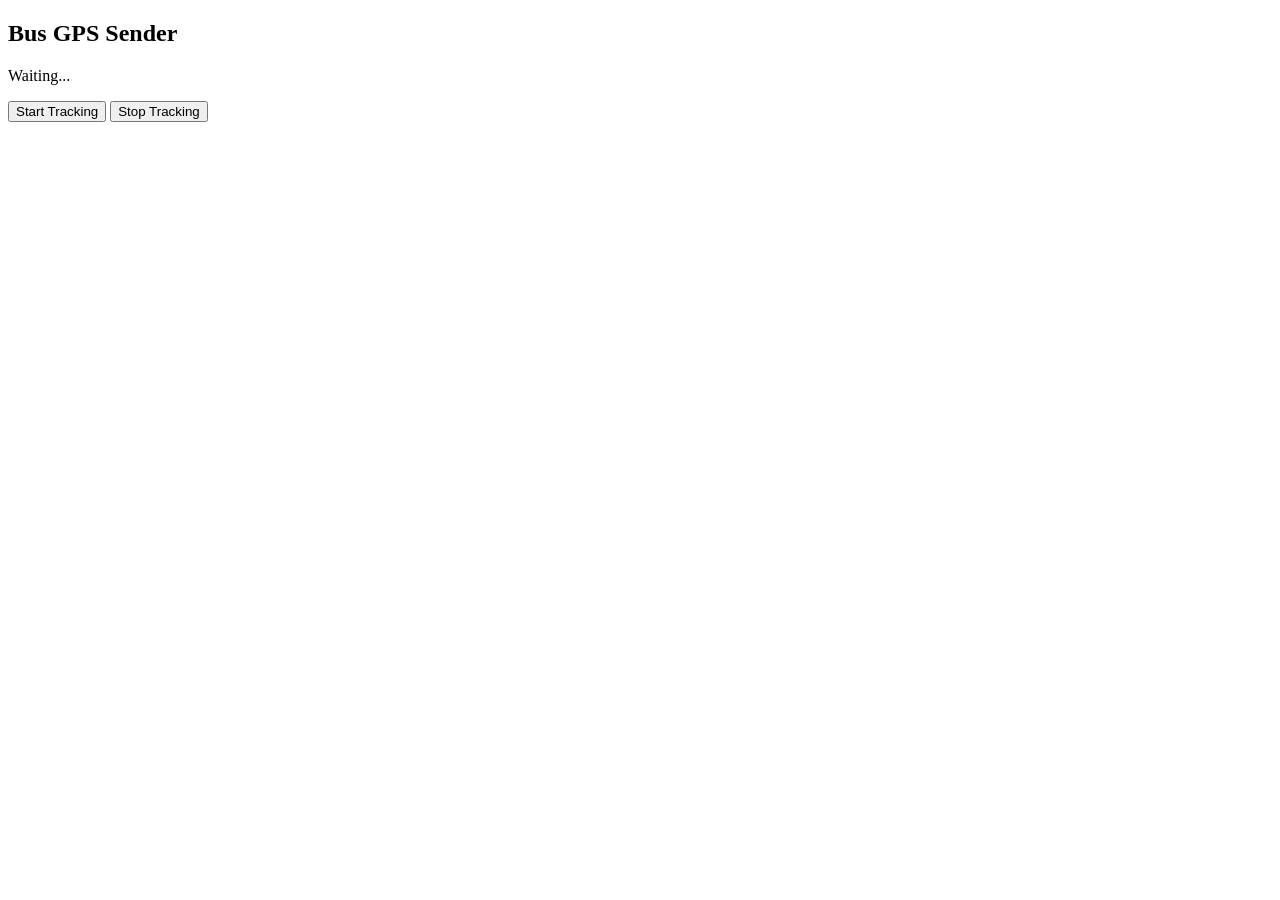
==== bus_tracker_project/templates/sender.html @ 16ec8114 "Add files via upload" ====
<!DOCTYPE html>
<html>
    <head>
        <title>Bus GPS Sender</title>
        <meta name="viewport" content="width=device-width, initial-scale=1.0">
    </head>
    
    <body>
        <h2>Bus GPS Sender</h2>
        
        <p id="status">Waiting...</p>
        
        <button onclick="startTracking()">Start Tracking</button>
        <button onclick="stopTracking()">Stop Tracking</button>

        <script>
            let watchID = null;

            function startTracking(){
                document.getElementById("status").innerText = "Requesting location...";

                if(!navigator.geolocation){
                    document.getElementById("status").innerText = "Geolocation not supported";
                    return;
                }

                watchID = navigator.geolocation.watchPosition(
                    position => {
                        const data = {
                            latitude: position.coords.latitude,
                            longitude: position.coords.longitude   // fixed
                        };

                        fetch("/update_location",{
                            method: "POST",
                            headers:{
                                "Content-Type": "application/json"
                            },
                            body: JSON.stringify(data)
                        });

                        document.getElementById("status").innerText = 
                            "Sending: " + data.latitude + ", " + data.longitude;
                    },
                    error => {
                        document.getElementById("status").innerText = 
                            "GPS Error: " + error.message;
                    },
                    {
                        enableHighAccuracy: true,
                        maximumAge: 0,
                        timeout: 10000
                    }
                );
            }

            function stopTracking(){
                if(watchID !== null){
                    navigator.geolocation.clearWatch(watchID);
                    document.getElementById("status").innerText = "Tracking stopped";
                }
            }
        </script>
    </body>
</html>
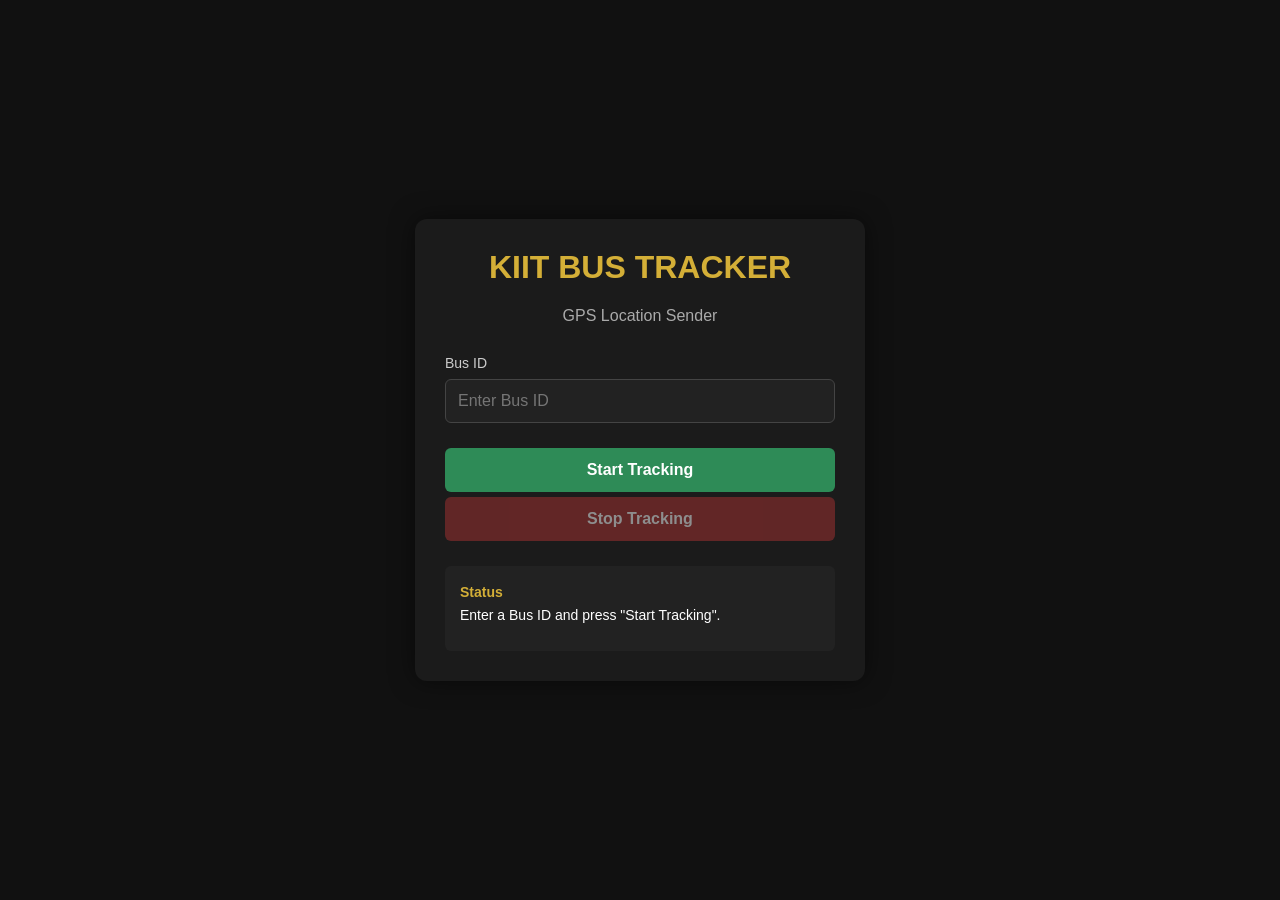
==== commit 2defe57a: "Refactor sender.html for improved UI and functionality Updated the sender.html file to enhance the l" ====
--- a/bus_tracker_project/templates/sender.html
+++ b/bus_tracker_project/templates/sender.html
@@ -1,65 +1,609 @@
 <!DOCTYPE html>
-<html>
-    <head>
-        <title>Bus GPS Sender</title>
-        <meta name="viewport" content="width=device-width, initial-scale=1.0">
-    </head>
-    
-    <body>
-        <h2>Bus GPS Sender</h2>
-        
-        <p id="status">Waiting...</p>
-        
-        <button onclick="startTracking()">Start Tracking</button>
-        <button onclick="stopTracking()">Stop Tracking</button>
-
-        <script>
-            let watchID = null;
-
-            function startTracking(){
-                document.getElementById("status").innerText = "Requesting location...";
-
-                if(!navigator.geolocation){
-                    document.getElementById("status").innerText = "Geolocation not supported";
-                    return;
-                }
-
-                watchID = navigator.geolocation.watchPosition(
-                    position => {
-                        const data = {
-                            latitude: position.coords.latitude,
-                            longitude: position.coords.longitude   // fixed
-                        };
-
-                        fetch("/update_location",{
-                            method: "POST",
-                            headers:{
-                                "Content-Type": "application/json"
-                            },
-                            body: JSON.stringify(data)
-                        });
-
-                        document.getElementById("status").innerText = 
-                            "Sending: " + data.latitude + ", " + data.longitude;
-                    },
-                    error => {
-                        document.getElementById("status").innerText = 
-                            "GPS Error: " + error.message;
-                    },
+<html lang="en">
+
+<head>
+    <meta charset="UTF-8">
+
+    <meta
+        name="viewport"
+        content="width=device-width, initial-scale=1.0"
+    >
+
+    <title>KIIT Bus Tracker - GPS Sender</title>
+
+    <style>
+        * {
+            box-sizing: border-box;
+        }
+
+        body {
+            margin: 0;
+            min-height: 100vh;
+
+            display: flex;
+            justify-content: center;
+            align-items: center;
+
+            font-family: Arial, sans-serif;
+
+            background: #111;
+            color: #fff;
+        }
+
+        .container {
+            width: min(90%, 450px);
+
+            padding: 30px;
+
+            background: #1b1b1b;
+
+            border-radius: 12px;
+
+            box-shadow: 0 0 25px rgba(0, 0, 0, 0.5);
+        }
+
+        h1 {
+            margin-top: 0;
+
+            text-align: center;
+
+            color: #d4af37;
+        }
+
+        .subtitle {
+            text-align: center;
+
+            color: #aaa;
+
+            margin-bottom: 30px;
+        }
+
+        label {
+            display: block;
+
+            margin-bottom: 8px;
+
+            font-size: 14px;
+
+            color: #ccc;
+        }
+
+        input {
+            width: 100%;
+
+            padding: 12px;
+
+            margin-bottom: 20px;
+
+            border: 1px solid #444;
+
+            border-radius: 6px;
+
+            background: #222;
+
+            color: #fff;
+
+            font-size: 16px;
+
+            outline: none;
+        }
+
+        input:focus {
+            border-color: #d4af37;
+        }
+
+        button {
+            width: 100%;
+
+            padding: 13px;
+
+            margin-top: 5px;
+
+            border: none;
+
+            border-radius: 6px;
+
+            font-size: 16px;
+
+            font-weight: bold;
+
+            cursor: pointer;
+        }
+
+        #startButton {
+            background: #2e8b57;
+            color: white;
+        }
+
+        #startButton:hover {
+            background: #267349;
+        }
+
+        #stopButton {
+            background: #a83232;
+            color: white;
+        }
+
+        #stopButton:hover {
+            background: #8c2929;
+        }
+
+        button:disabled {
+            opacity: 0.5;
+            cursor: not-allowed;
+        }
+
+        .status {
+            margin-top: 25px;
+
+            padding: 15px;
+
+            border-radius: 6px;
+
+            background: #222;
+
+            font-size: 14px;
+
+            line-height: 1.6;
+        }
+
+        .status-title {
+            color: #d4af37;
+
+            font-weight: bold;
+        }
+
+        .coordinates {
+            margin-top: 10px;
+
+            font-family: monospace;
+
+            color: #8fd19e;
+
+            word-break: break-word;
+        }
+
+        .error {
+            color: #ff7777;
+        }
+
+        .success {
+            color: #7ee787;
+        }
+
+        .warning {
+            color: #e6c96a;
+        }
+    </style>
+</head>
+
+
+<body>
+
+    <div class="container">
+
+        <h1>KIIT BUS TRACKER</h1>
+
+        <div class="subtitle">
+            GPS Location Sender
+        </div>
+
+
+        <!-- ==================================================
+             BUS ID
+        ================================================== -->
+
+        <label for="busId">
+            Bus ID
+        </label>
+
+        <input
+            type="number"
+            id="busId"
+            placeholder="Enter Bus ID"
+            min="1"
+        >
+
+
+        <!-- ==================================================
+             CONTROL BUTTONS
+        ================================================== -->
+
+        <button
+            id="startButton"
+            onclick="startTracking()"
+        >
+            Start Tracking
+        </button>
+
+        <button
+            id="stopButton"
+            onclick="stopTracking()"
+            disabled
+        >
+            Stop Tracking
+        </button>
+
+
+        <!-- ==================================================
+             STATUS
+        ================================================== -->
+
+        <div class="status">
+
+            <div class="status-title">
+                Status
+            </div>
+
+            <div id="status">
+                Enter a Bus ID and press "Start Tracking".
+            </div>
+
+            <div
+                id="coordinates"
+                class="coordinates"
+            ></div>
+
+        </div>
+
+    </div>
+
+
+    <script>
+
+        // ====================================================
+        // GLOBAL VARIABLES
+        // ====================================================
+
+        let watchId = null;
+
+        let tracking = false;
+
+
+        // ====================================================
+        // DOM ELEMENTS
+        // ====================================================
+
+        const busIdInput =
+            document.getElementById("busId");
+
+        const startButton =
+            document.getElementById("startButton");
+
+        const stopButton =
+            document.getElementById("stopButton");
+
+        const statusElement =
+            document.getElementById("status");
+
+        const coordinatesElement =
+            document.getElementById("coordinates");
+
+
+        // ====================================================
+        // UPDATE STATUS
+        // ====================================================
+
+        function updateStatus(
+            message,
+            className = ""
+        ) {
+
+            statusElement.textContent = message;
+
+            statusElement.className = className;
+        }
+
+
+        // ====================================================
+        // START GPS TRACKING
+        // ====================================================
+
+        function startTracking() {
+
+            // ------------------------------------------------
+            // Check Bus ID
+            // ------------------------------------------------
+
+            const busId =
+                parseInt(busIdInput.value);
+
+            if (!busId || busId <= 0) {
+
+                updateStatus(
+                    "Please enter a valid Bus ID.",
+                    "error"
+                );
+
+                return;
+            }
+
+
+            // ------------------------------------------------
+            // Check browser support
+            // ------------------------------------------------
+
+            if (!navigator.geolocation) {
+
+                updateStatus(
+                    "Geolocation is not supported by this browser.",
+                    "error"
+                );
+
+                return;
+            }
+
+
+            // ------------------------------------------------
+            // Prevent duplicate tracking
+            // ------------------------------------------------
+
+            if (tracking) {
+                return;
+            }
+
+
+            tracking = true;
+
+
+            startButton.disabled = true;
+            stopButton.disabled = false;
+
+            busIdInput.disabled = true;
+
+
+            updateStatus(
+                "Requesting GPS location...",
+                "warning"
+            );
+
+
+            // ------------------------------------------------
+            // Start watching GPS
+            // ------------------------------------------------
+
+            watchId =
+                navigator.geolocation.watchPosition(
+                    handlePosition,
+                    handleLocationError,
                     {
                         enableHighAccuracy: true,
+
                         maximumAge: 0,
+
                         timeout: 10000
                     }
                 );
-            }
-
-            function stopTracking(){
-                if(watchID !== null){
-                    navigator.geolocation.clearWatch(watchID);
-                    document.getElementById("status").innerText = "Tracking stopped";
+        }
+
+
+        // ====================================================
+        // GPS POSITION RECEIVED
+        // ====================================================
+
+        function handlePosition(position) {
+
+            const latitude =
+                position.coords.latitude;
+
+            const longitude =
+                position.coords.longitude;
+
+            const accuracy =
+                position.coords.accuracy;
+
+
+            // ------------------------------------------------
+            // Display coordinates
+            // ------------------------------------------------
+
+            coordinatesElement.innerHTML =
+                `
+                Latitude: ${latitude.toFixed(7)}<br>
+                Longitude: ${longitude.toFixed(7)}<br>
+                Accuracy: ±${accuracy.toFixed(2)} m
+                `;
+
+
+            updateStatus(
+                "GPS location received. Sending to server...",
+                "warning"
+            );
+
+
+            // ------------------------------------------------
+            // Send GPS data to Flask
+            // ------------------------------------------------
+
+            sendLocation(
+                latitude,
+                longitude
+            );
+        }
+
+
+        // ====================================================
+        // SEND LOCATION TO SERVER
+        // ====================================================
+
+        async function sendLocation(
+            latitude,
+            longitude
+        ) {
+
+            const busId =
+                parseInt(busIdInput.value);
+
+
+            try {
+
+                const response =
+                    await fetch(
+                        "/update_location",
+                        {
+                            method: "POST",
+
+                            headers: {
+                                "Content-Type":
+                                    "application/json"
+                            },
+
+                            body: JSON.stringify({
+                                bus_id: busId,
+
+                                latitude: latitude,
+
+                                longitude: longitude
+                            })
+                        }
+                    );
+
+
+                const data =
+                    await response.json();
+
+
+                // ------------------------------------------------
+                // Server error
+                // ------------------------------------------------
+
+                if (!response.ok) {
+
+                    updateStatus(
+                        data.error ||
+                        "Server rejected the location.",
+                        "error"
+                    );
+
+                    return;
                 }
-            }
-        </script>
-    </body>
+
+
+                // ------------------------------------------------
+                // Successful update
+                // ------------------------------------------------
+
+                updateStatus(
+                    "Location sent successfully.",
+                    "success"
+                );
+
+            }
+
+            catch (error) {
+
+                console.error(error);
+
+                updateStatus(
+                    "Could not connect to the server.",
+                    "error"
+                );
+            }
+        }
+
+
+        // ====================================================
+        // GPS ERROR HANDLER
+        // ====================================================
+
+        function handleLocationError(error) {
+
+            let message =
+                "Unable to retrieve GPS location.";
+
+
+            switch (error.code) {
+
+                case error.PERMISSION_DENIED:
+
+                    message =
+                        "Location permission was denied.";
+
+                    break;
+
+
+                case error.POSITION_UNAVAILABLE:
+
+                    message =
+                        "GPS location is currently unavailable.";
+
+                    break;
+
+
+                case error.TIMEOUT:
+
+                    message =
+                        "GPS request timed out.";
+
+                    break;
+
+
+                default:
+
+                    message =
+                        "An unknown GPS error occurred.";
+            }
+
+
+            updateStatus(
+                message,
+                "error"
+            );
+        }
+
+
+        // ====================================================
+        // STOP GPS TRACKING
+        // ====================================================
+
+        function stopTracking() {
+
+            if (watchId !== null) {
+
+                navigator.geolocation.clearWatch(
+                    watchId
+                );
+
+                watchId = null;
+            }
+
+
+            tracking = false;
+
+
+            startButton.disabled = false;
+
+            stopButton.disabled = true;
+
+            busIdInput.disabled = false;
+
+
+            updateStatus(
+                "GPS tracking stopped.",
+                "warning"
+            );
+        }
+
+
+        // ====================================================
+        // CLEANUP WHEN PAGE IS CLOSED
+        // ====================================================
+
+        window.addEventListener(
+            "beforeunload",
+            function () {
+
+                if (watchId !== null) {
+
+                    navigator.geolocation.clearWatch(
+                        watchId
+                    );
+                }
+            }
+        );
+
+    </script>
+
+</body>
+
 </html>
